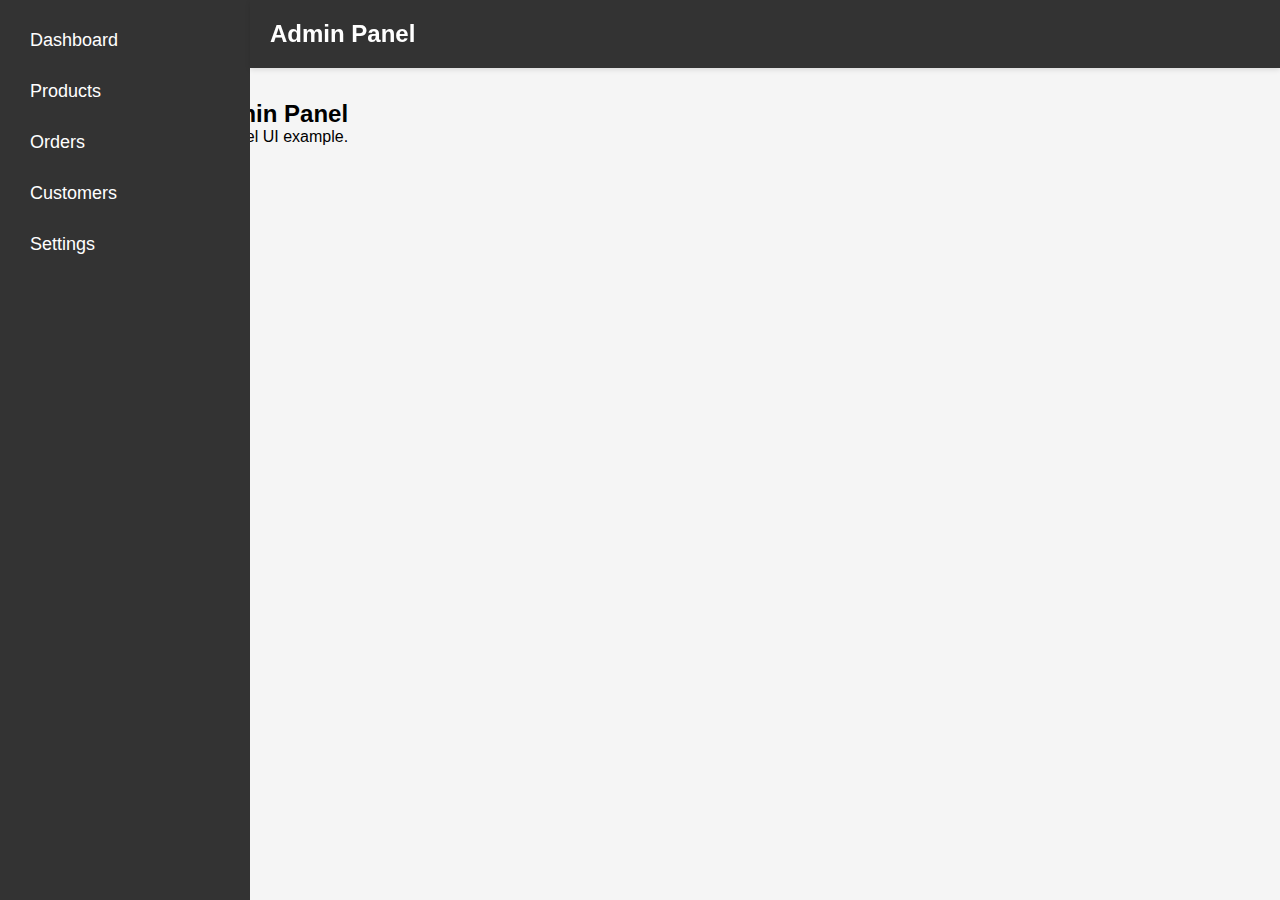
==== test.html @ 20978e66 "first commit" ====
<!DOCTYPE html>
<html lang="en">
<head>
    <meta charset="UTF-8">
    <meta name="viewport" content="width=device-width, initial-scale=1.0">
    <title>Minimalistic Admin Panel</title>
    <style>
        /* Reset CSS */
        * {
            margin: 0;
            padding: 0;
            box-sizing: border-box;
        }
        
        body {
            font-family: Arial, sans-serif;
            background-color: #f5f5f5;
        }
        
        /* Sidebar */
        .sidebar {
            width: 250px;
            background-color: #333;
            color: #fff;
            height: 100vh;
            position: fixed;
            left: 0;
            top: 0;
            overflow-y: auto;
        }
        
        .sidebar ul {
            list-style: none;
            padding: 20px;
        }
        
        .sidebar ul li {
            margin-bottom: 10px;
        }
        
        .sidebar ul li a {
            text-decoration: none;
            color: #fff;
            font-size: 18px;
            display: block;
            padding: 10px;
            transition: all 0.3s ease;
        }
        
        .sidebar ul li a:hover {
            background-color: #555;
        }
        
        /* Header */
        .header {
            background-color: #333;
            color: #fff;
            padding: 20px;
            position: fixed;
            width: calc(100% - 250px);
            left: 250px;
            top: 0;
            box-shadow: 0 2px 5px rgba(0, 0, 0, 0.1);
            z-index: 999;
        }
        
        .header h1 {
            font-size: 24px;
            margin: 0;
        }
        
        /* Main Content */
        .content {
            margin-top: 80px;
            padding: 20px;
        }
    </style>
</head>
<body>
    <!-- Sidebar -->
    <div class="sidebar">
        <ul>
            <li><a href="#">Dashboard</a></li>
            <li><a href="#">Products</a></li>
            <li><a href="#">Orders</a></li>
            <li><a href="#">Customers</a></li>
            <li><a href="#">Settings</a></li>
        </ul>
    </div>

    <!-- Header -->
    <div class="header">
        <h1>Admin Panel</h1>
    </div>

    <!-- Main Content -->
    <div class="content">
        <h2>Welcome to the Admin Panel</h2>
        <p>This is a minimalistic admin panel UI example.</p>
    </div>
</body>
</html>
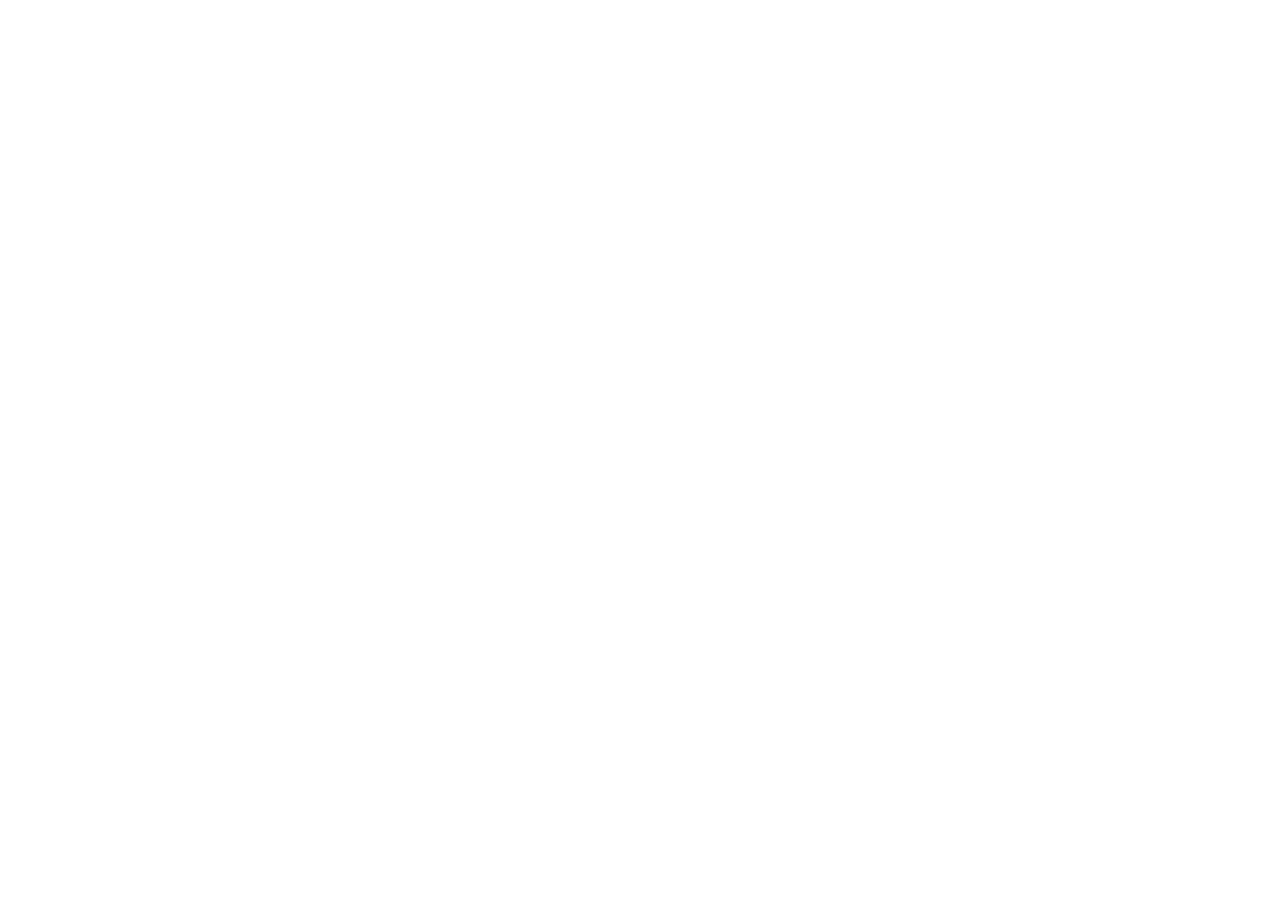
==== commit 7531eea8: "add products, add vendors, vendor authentication done,  started working on cart" ====
--- a/test.html
+++ b/test.html
@@ -3,100 +3,9 @@
 <head>
     <meta charset="UTF-8">
     <meta name="viewport" content="width=device-width, initial-scale=1.0">
-    <title>Minimalistic Admin Panel</title>
-    <style>
-        /* Reset CSS */
-        * {
-            margin: 0;
-            padding: 0;
-            box-sizing: border-box;
-        }
-        
-        body {
-            font-family: Arial, sans-serif;
-            background-color: #f5f5f5;
-        }
-        
-        /* Sidebar */
-        .sidebar {
-            width: 250px;
-            background-color: #333;
-            color: #fff;
-            height: 100vh;
-            position: fixed;
-            left: 0;
-            top: 0;
-            overflow-y: auto;
-        }
-        
-        .sidebar ul {
-            list-style: none;
-            padding: 20px;
-        }
-        
-        .sidebar ul li {
-            margin-bottom: 10px;
-        }
-        
-        .sidebar ul li a {
-            text-decoration: none;
-            color: #fff;
-            font-size: 18px;
-            display: block;
-            padding: 10px;
-            transition: all 0.3s ease;
-        }
-        
-        .sidebar ul li a:hover {
-            background-color: #555;
-        }
-        
-        /* Header */
-        .header {
-            background-color: #333;
-            color: #fff;
-            padding: 20px;
-            position: fixed;
-            width: calc(100% - 250px);
-            left: 250px;
-            top: 0;
-            box-shadow: 0 2px 5px rgba(0, 0, 0, 0.1);
-            z-index: 999;
-        }
-        
-        .header h1 {
-            font-size: 24px;
-            margin: 0;
-        }
-        
-        /* Main Content */
-        .content {
-            margin-top: 80px;
-            padding: 20px;
-        }
-    </style>
+    <title>Document</title>
 </head>
 <body>
-    <!-- Sidebar -->
-    <div class="sidebar">
-        <ul>
-            <li><a href="#">Dashboard</a></li>
-            <li><a href="#">Products</a></li>
-            <li><a href="#">Orders</a></li>
-            <li><a href="#">Customers</a></li>
-            <li><a href="#">Settings</a></li>
-        </ul>
-    </div>
-
-    <!-- Header -->
-    <div class="header">
-        <h1>Admin Panel</h1>
-    </div>
-
-    <!-- Main Content -->
-    <div class="content">
-        <h2>Welcome to the Admin Panel</h2>
-        <p>This is a minimalistic admin panel UI example.</p>
-    </div>
+    
 </body>
-</html>
+</html>